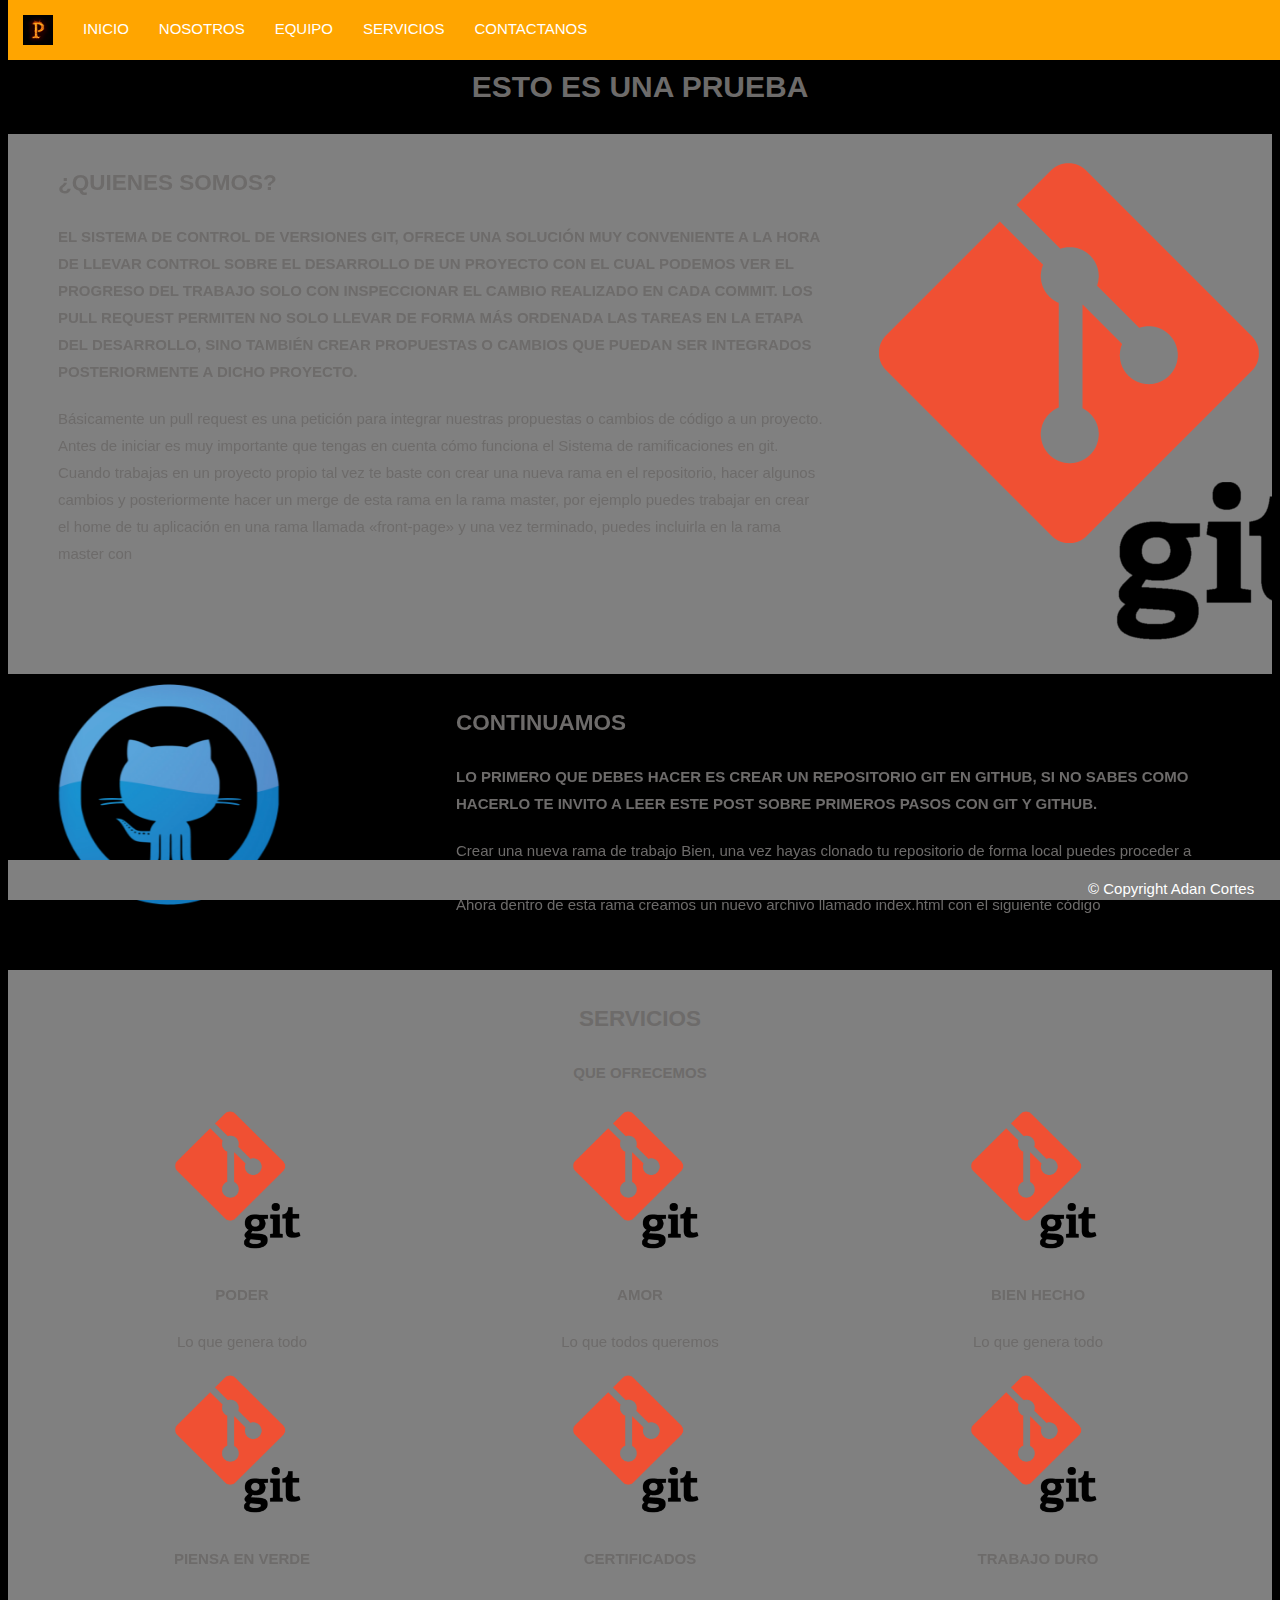
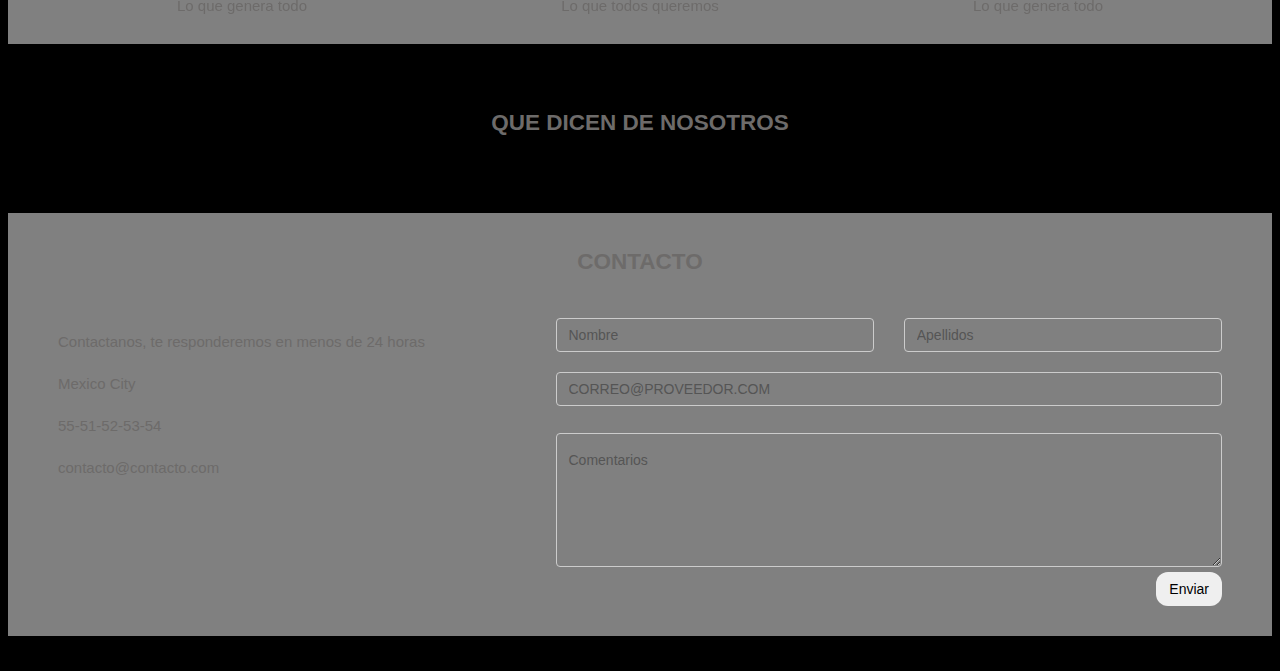
==== index.html @ e6aa92da "26-1-21" ====
<!DOCTYPE html>
<html lang="en" dir="ltr">
    <head>
      <meta name="viewport" content="width=device-width, initial-scale=1.0">
      <link rel="stylesheet" href="css/index.css">
      <meta charset="utf-8">
      <title>Home</title>
      <div id="menu" >
          <nav class="navbar ">
              <a><img src="img/logo.jpg" class="logo" alt=""></a>
                <ul id="nav" >

                </ul>
          </nav>
      </div>
    </head>
    <body>

              <h1 class="titulo">ESTO ES UNA PRUEBA</h1>
              <div id="about" class=" bg-grey cont-fluid">
                  <div class="row">
                      <div class="col-sm-8 ">
                        <h2>¿quienes somos?</h2>
                        <h4>El sistema de control de versiones git, ofrece una solución muy conveniente a
                          la hora de llevar control sobre el desarrollo de un proyecto con el cual podemos
                          ver el progreso del trabajo solo con inspeccionar el cambio realizado en cada commit.
                           Los pull request permiten no solo llevar de forma más ordenada las tareas en la etapa
                           del desarrollo, sino también crear propuestas o cambios que puedan ser integrados
                           posteriormente a dicho proyecto.</h4>
                          <p>Básicamente un pull request es una petición para integrar nuestras propuestas o
                             cambios de código a un proyecto.
                             Antes de iniciar es muy importante que tengas en cuenta cómo funciona el Sistema de
                             ramificaciones en git.
                             Cuando trabajas en un proyecto propio tal vez te baste con crear una nueva rama en el
                             repositorio, hacer algunos cambios y posteriormente
                             hacer un merge de esta rama en la rama master, por ejemplo puedes trabajar en crear el home
                             de tu aplicación en una rama llamada «front-page» y una vez terminado, puedes incluirla en
                             la rama master con</p>
                      </div>
                      <div class="col-sm-4 ">
                          <img src="img/git.png" alt="git" >
                      </div>
                  </div>
              </div>


              <div class="cont-fluid">

                <div class="row">
                  <div class="col-sm-4">
                    <img src="img/git2.png" alt="git2"width="60%" height="60%">
                  </div>
                  <div id="continuamos" class="col-sm-8">
                    <h2>continuamos</h2>
                    <h4>Lo primero que debes hacer es crear un repositorio git en GitHub, si no sabes como
                      hacerlo te invito a leer este post sobre Primeros pasos con git y GitHub.</h4>
                      <p>Crear una nueva rama de trabajo Bien, una vez hayas clonado tu repositorio de forma
                        local puedes proceder a crear una nueva rama de trabajo, vamos a llamarla «index-page»
                        $ git checkout -b index-page <br>
                        Ahora dentro de esta rama creamos un nuevo archivo llamado index.html con el siguiente código</p>
                        <br>
                  </div>
                </div>
              </div>

              <div id="servicios" class="cont-fluid txt-centro bg-grey">
                <h2>servicios</h2>
                <h4>que ofrecemos</h4>
                <div class="row ">
                  <div class="col-sm-4">
                    <img src="img/git.png" alt="git" height="40%"width="40%">
                    <h4>poder</h4>
                    <p>Lo que genera todo</p>
                  </div>
                  <div class="col-sm-4">
                    <img src="img/git.png" alt="git" height="40%"width="40%">
                    <h4>Amor</h4>
                    <p>Lo que todos queremos</p>
                  </div>
                  <div class="col-sm-4">
                    <img src="img/git.png" alt="git" height="40%"width="40%">
                    <h4>bien hecho</h4>
                    <p>Lo que genera todo</p>
                  </div>
                </div>

                <div class="row ">
                  <div class="col-sm-4">
                    <img src="img/git.png" alt="git" height="40%"width="40%">
                    <h4>piensa en verde</h4>
                    <p>Lo que genera todo</p>
                  </div>
                  <div class="col-sm-4">
                    <img src="img/git.png" alt="git" height="40%"width="40%">
                    <h4>certificados</h4>
                    <p>Lo que todos queremos</p>
                  </div>
                  <div class="col-sm-4">
                    <img src="img/git.png" alt="git" height="40%"width="40%">
                    <h4>trabajo duro</h4>
                    <p>Lo que genera todo</p>
                  </div>
                </div>
              </div>

              <div class="cont-fluid txt-centro">
                <h2>que dicen de nosotros</h2>
                <div class="carousel slide txt-centro" data-ride="carousel">
                  <ol class="carousel-indicators">
                    <li #mycarousel></li>
                  </ol>


                </div>

              </div>


              <div id="contacto" class="cont-fluid bg-grey ">
                  <h2 class="txt-centro">contacto</h2>
                    <div class="row">
                          <div class="col-sm-5">
                              <p>Contactanos, te responderemos en menos de 24 horas</p>
                              <p>Mexico City </p>
                              <p>55-51-52-53-54</p>
                              <p>contacto@contacto.com</p>
                          </div>
                          <div class="col-sm-7">
                              <div class="row">
                                  <div class="col-sm-6 form-group">
                                      <input class="form-control" type="text" name="nombre" placeholder="Nombre" required>
                                  </div>
                                  <div class="col-sm-6 form-group">
                                      <input class="form-control" type="text" name="inapellidos" placeholder="Apellidos" required>
                                  </div>
                              </div>
                              <input class="form-control" type="text" name="inemail" placeholder="CORREO@PROVEEDOR.COM">
                                <br>
                              <textarea class="form-control" placeholder="Comentarios" name="incoment" rows="5"></textarea>
                              <div class="row">
                                  <div class="col-sm-12 form-group">
                                                            <button type="button" name="send" class="btn-right" class="snd">Enviar</button>
                                                        </div>
                              </div>
                          </div>
                    </div>
              </div>
<br>

          <footer class="copy" >
                    <p>© Copyright Adan Cortes</p>
          </footer>
              <script type="text/javascript" src="js/index.js"></script>
    </body>
</html>
---- css/index.css ----
:after, :before
{
    box-sizing: border-box;
}
* {
  box-sizing: border-box;
}
body, html
  {
    font: 400 15px Lato, sans-serif;
    line-height: 1.8;
    margin-top: 0;
    padding: 0;
    background-color: black;
    color: #6D6B6A;
  }
footer
  {
      background-color:gray;
      position: fixed;
      bottom: 0;
      width: 100%;
      height: 40px;

  }
.copy p
{
  color: white;
  float: right;
  width: 200px;
}

.navbar
    {
      background-color: orange;
        list-style:none;
        position: fixed;
        top: 0;
        width: 100%;
        margin: 0;
    }
.logo
    {
        float:left;
        height: 30px;
        width: 30px;
        padding: 0;
        margin: :0;
    }

ul, li
    {
  			list-style:none;
        margin: 0;
        padding: 0;
        overflow: hidden;
  	}
a
    {
        float: left;
        color: white;
        text-align: center;
        padding: 15px;
        text-decoration: none;
    }
a:hover
    {
        background-color: black;
    }
a:focus
    {
        background-color: blue;
    }
button
  {
    display: inline-block;
    margin-bottom: 0;
    font-weight: 400;
    text-align: center;
    white-space: nowrap;
    vertical-align: middle;
    -ms-touch-action: manipulation;
    touch-action: manipulation;
    cursor: pointer;
    background-image: none;
    border: 1px solid transparent;
    padding: 6px 12px;
    font-size: 14px;
    line-height: 1.42857143;
    border-radius: 4px;
    -webkit-user-select: none;
    -moz-user-select: none;
    -ms-user-select: none;
    user-select: none;
  }
button, input, textarea ,select
  {
    font-family: inherit;
    color: black;
  }
h2, h1, h3, h4, h5, h6
  {
    text-transform: uppercase;
  }
.txt-centro
  {
    text-align: center;
    margin-bottom: 30px;
  }
.bg-grey
  {
    background-color: gray;
  }
.cont-fluid
  {
    padding: 10px 50px;

  }
  .cont-fluid:after, .cont-fluid:before, .row:after, .row:before, .form-group:after, .form-group-:before
    {
      display: table;
      content: " ";
    }
  :after, :before
    {
      box-sizing: border-box;
    }
.row:after,.cont-fluid:after
  {
    clear: both;
  }
.row
  {
    margin-right: -15px;
    margin-left: -15px;
  }

.form-group
  {
        margin-bottom: 15px;
        padding: 5px;
  }
.form-control
  {
    display: block;
    width: 100%;
    height: 34px;
    padding: 16px 12px;
    font-size: 14px;
    line-height: 1.42857143;
    border: 1px solid #ccc;
    border-radius: 4px;
  }
textarea.form-control
  {
    height: auto;
  }
  .carousel {
      position: relative;
  }
  .carousel-indicators {
    position: absolute;
    bottom: 10px;
    left: 50%;
    z-index: 15;
    width: 60%;
    padding-left: 0;
    margin-left: -30%;
    text-align: center;
    list-style: none;
}
.slide
{
    animation-name: slide;
    -webkit-animation-name: slide;
    animation-duration: 1s;
    -webkit-animation-duration: 1s;
    visibility: visible;
}
.btn-right
  {
    float: right!important;
    border-radius: 12px;
  }
.titulo
  {
      text-align: center;
      margin-top: 60px;
  }




@media only screen and (min-width:620px)
{
    /* For mobile phones: */
        .col-sm-4, .col-sm-5, .col-sm-6, .col-sm-7, .col-sm-8, .col-sm-12
          {
            float: left;
            position: relative;
            min-height: 1px;
            padding-right: 15px;
            padding-left: 15px;
          }
        .col-sm-4
          {
            width: 33.33333333%;
          }
        .col-sm-7
          {
            width: 58.33333333%;
          }
        .col-sm-8
          {
            width: 66.66666667%;
          }
        .col-sm-6
          {
            width: 50%;
          }
          .col-sm-5
          {
            width: 41.66666667%;
          }
          .col-sm-12
          {
            width: 100%;
          }
        .menu
        {
          float: right;
      		margin-top: 0px;
      		width: 100%;
      		background: #2B2B2B;
      		overflow: hidden;
      		height: 0px;
    		  -webkit-transition: all 300ms;
    		  transition: all 300ms;
        }
        .menu ul
        {
      		-webkit-box-orient: vertical;
      		-webkit-box-direction: normal;
      		-ms-flex-direction: column;
      		flex-direction: column;
      		width: 100%;
    	  }

      	.menu li
        {
      		margin:0px;
      	}

      	.menu li a
        {
      		display: block;
      		padding: 10px;
        }
}
input
  {
        background-color: gray;

  }
textarea
  {
        background-color: gray;

  }


::placeholder{color: #555;}
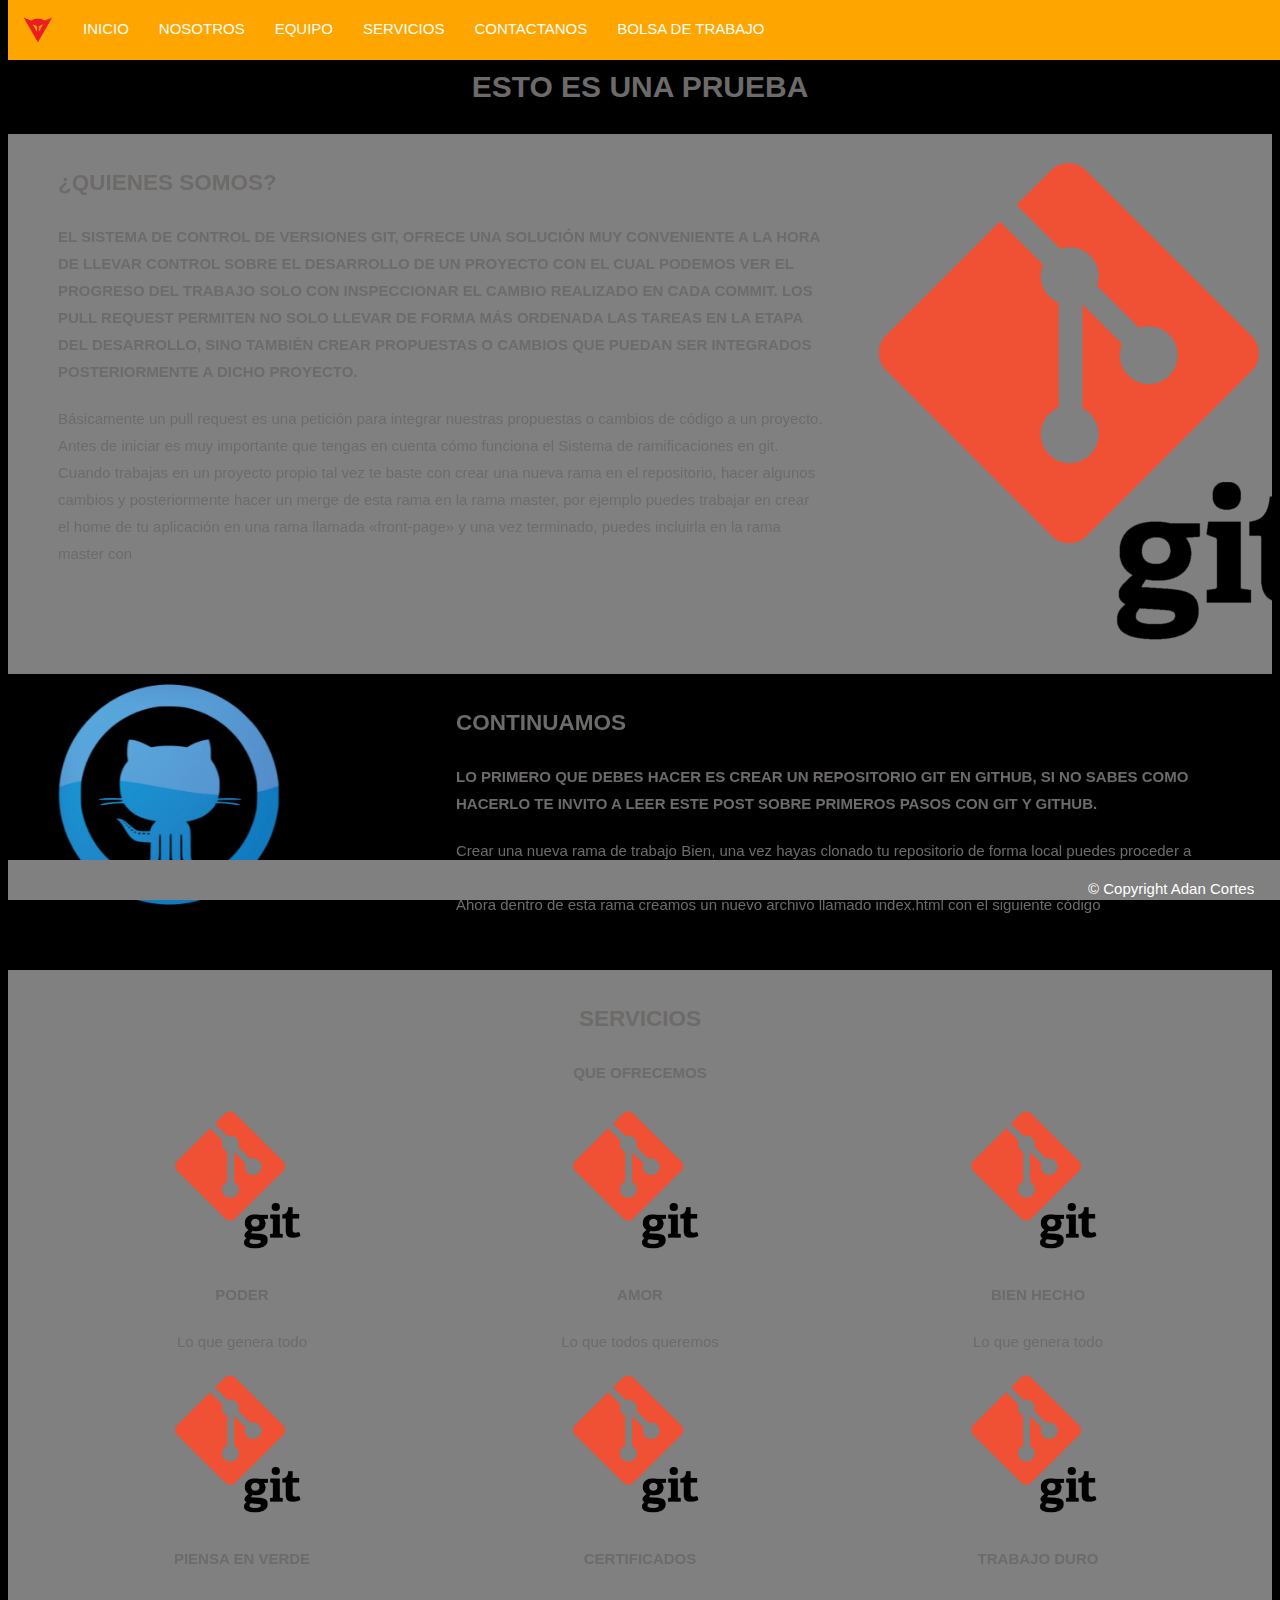
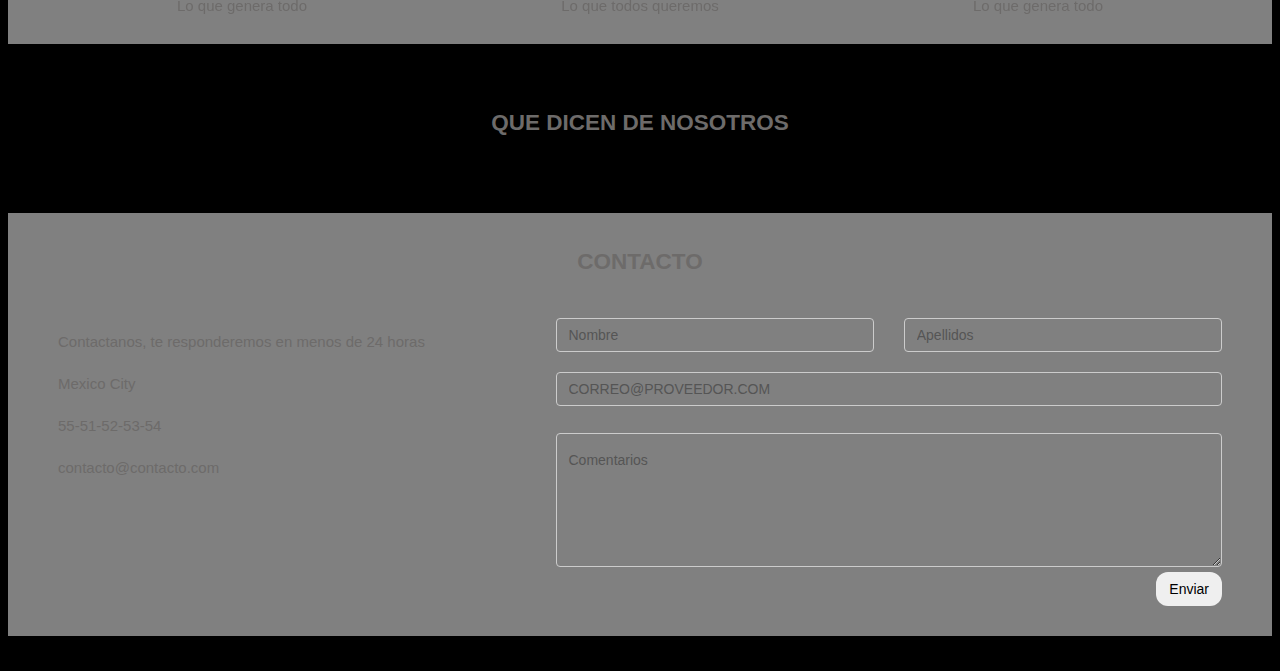
==== commit a9337cf2: "cambiamos el logo y agregamos un nuevo menu" ====
--- a/index.html
+++ b/index.html
@@ -7,7 +7,7 @@
       <title>Home</title>
       <div id="menu" >
           <nav class="navbar ">
-              <a><img src="img/logo.jpg" class="logo" alt=""></a>
+              <a><img src="img/dainise.png" class="logo" alt=""></a>
                 <ul id="nav" >
 
                 </ul>
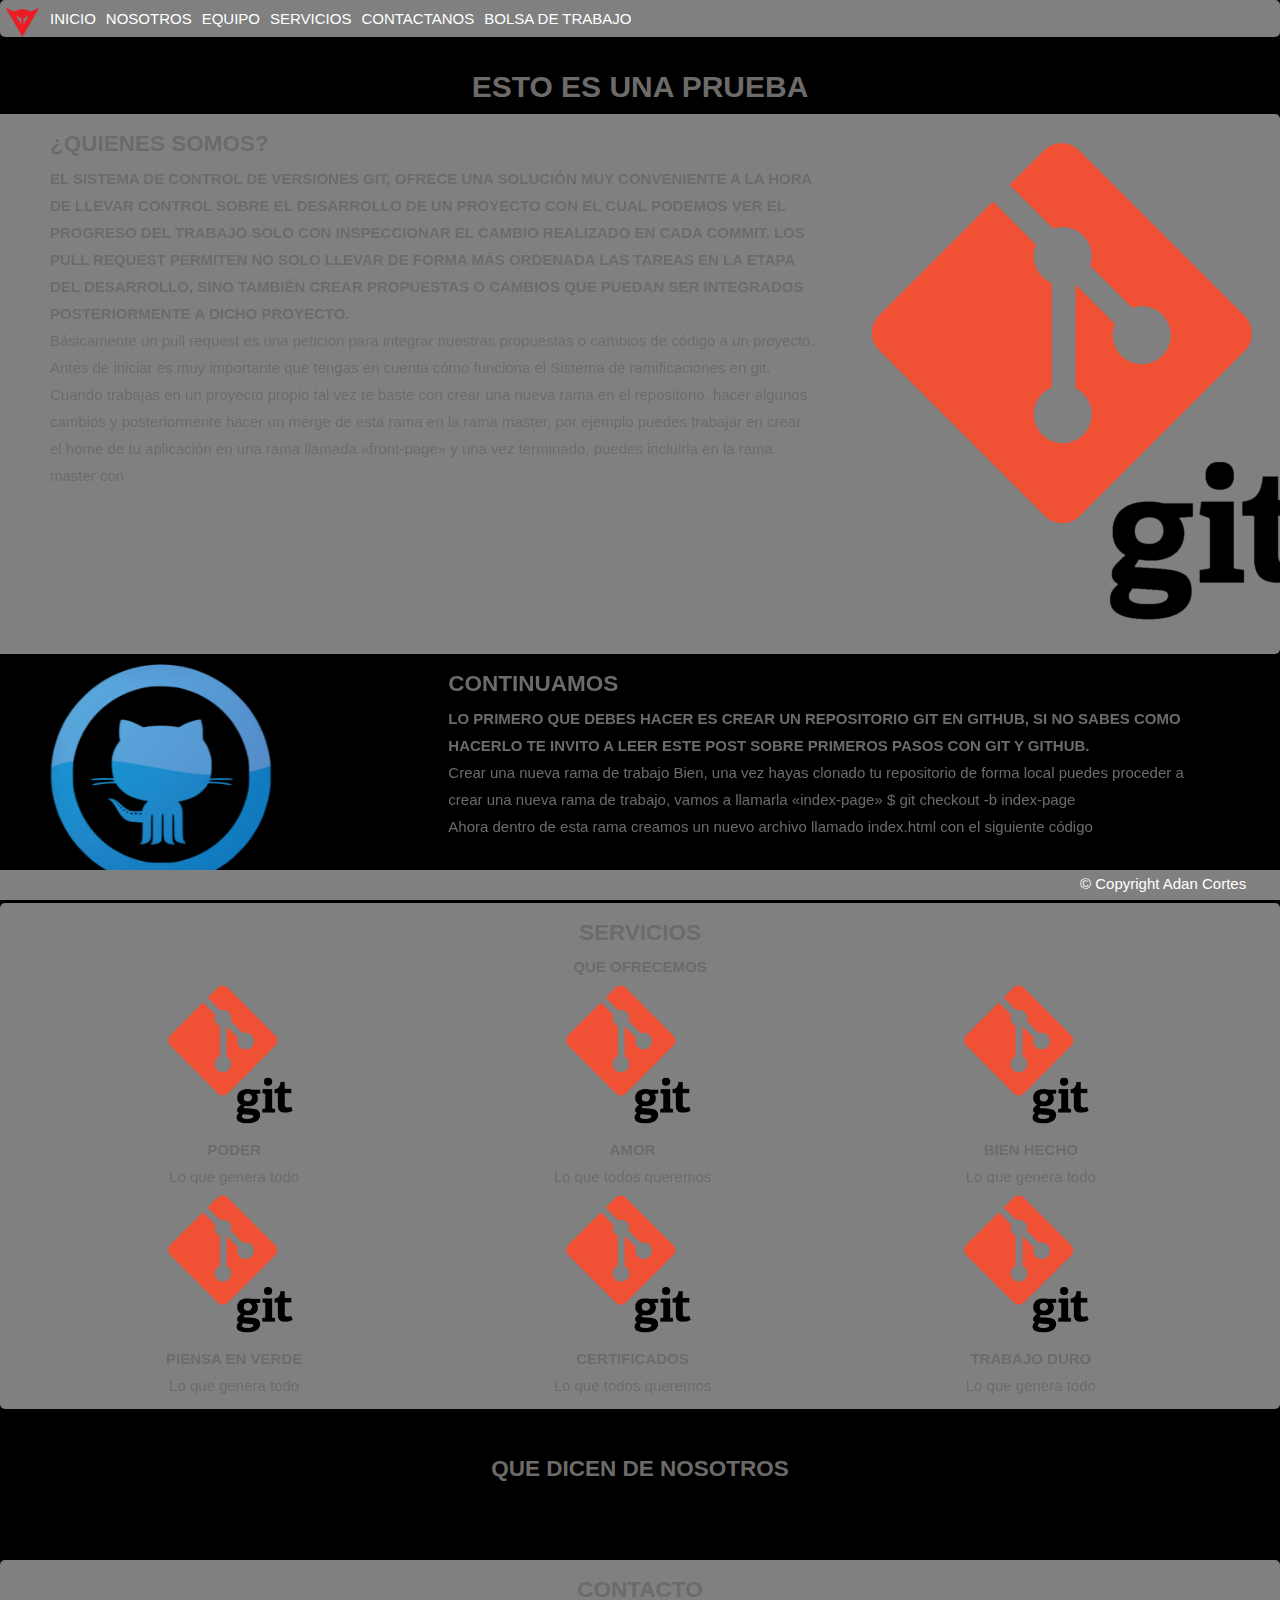
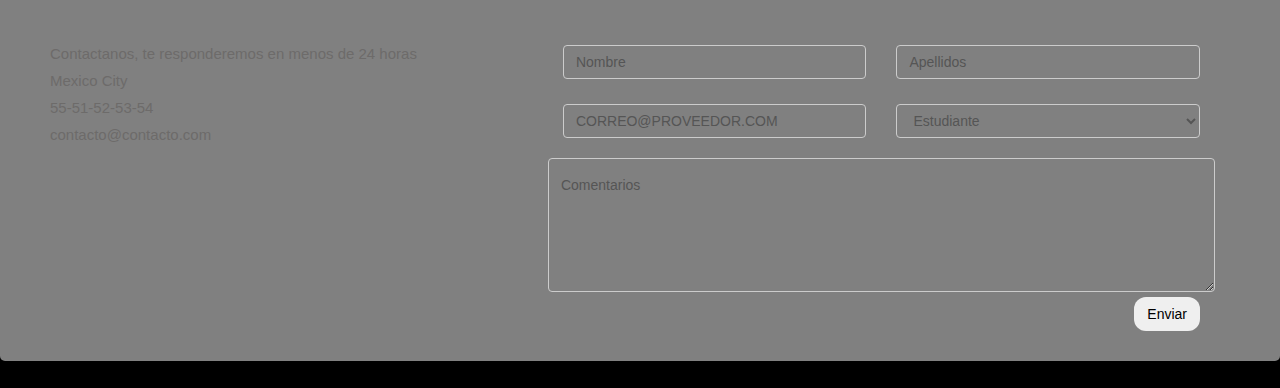
==== commit 0d2dbbd3: "actualizaciones del dia de hoy 4-2-21 modificamos el css" ====
--- a/index.html
+++ b/index.html
@@ -5,20 +5,19 @@
       <link rel="stylesheet" href="css/index.css">
       <meta charset="utf-8">
       <title>Home</title>
-      <div id="menu" >
+    <!--  <div id="menu" >-->
           <nav class="navbar ">
               <a><img src="img/dainise.png" class="logo" alt=""></a>
                 <ul id="nav" >
-
                 </ul>
           </nav>
-      </div>
+    <!--  </div>-->
     </head>
     <body>
 
               <h1 class="titulo">ESTO ES UNA PRUEBA</h1>
-              <div id="about" class=" bg-grey cont-fluid">
-                  <div class="row">
+              <div id="about" class=" row bg-grey cont-fluid">
+
                       <div class="col-sm-8 ">
                         <h2>¿quienes somos?</h2>
                         <h4>El sistema de control de versiones git, ofrece una solución muy conveniente a
@@ -40,13 +39,13 @@
                       <div class="col-sm-4 ">
                           <img src="img/git.png" alt="git" >
                       </div>
-                  </div>
+
               </div>
 
 
-              <div class="cont-fluid">
+              <div class=" row cont-fluid">
 
-                <div class="row">
+
                   <div class="col-sm-4">
                     <img src="img/git2.png" alt="git2"width="60%" height="60%">
                   </div>
@@ -60,7 +59,7 @@
                         Ahora dentro de esta rama creamos un nuevo archivo llamado index.html con el siguiente código</p>
                         <br>
                   </div>
-                </div>
+
               </div>
 
               <div id="servicios" class="cont-fluid txt-centro bg-grey">
@@ -109,10 +108,7 @@
                   <ol class="carousel-indicators">
                     <li #mycarousel></li>
                   </ol>
-
-
                 </div>
-
               </div>
 
 
@@ -126,21 +122,31 @@
                               <p>contacto@contacto.com</p>
                           </div>
                           <div class="col-sm-7">
-                              <div class="row">
+
                                   <div class="col-sm-6 form-group">
                                       <input class="form-control" type="text" name="nombre" placeholder="Nombre" required>
                                   </div>
                                   <div class="col-sm-6 form-group">
                                       <input class="form-control" type="text" name="inapellidos" placeholder="Apellidos" required>
                                   </div>
-                              </div>
-                              <input class="form-control" type="text" name="inemail" placeholder="CORREO@PROVEEDOR.COM">
+                                  <div class=" col-sm-6 form-group">
+                                    <input class="form-control" type="text" name="inemail" placeholder="CORREO@PROVEEDOR.COM">
+                                  </div>
+                                  <div class=" col-sm-6 form-group">
+                                    <select class="" name="genero">
+                                        <option value="estudiante">Estudiante</option>
+                                        <option value="maestro">Maestro</option>
+                                        <option value="empleado">Empleado</option>
+                                        <option value="otro">Otro</option>
+                                    </select>
+                                  </div>
+
                                 <br>
                               <textarea class="form-control" placeholder="Comentarios" name="incoment" rows="5"></textarea>
                               <div class="row">
                                   <div class="col-sm-12 form-group">
-                                                            <button type="button" name="send" class="btn-right" class="snd">Enviar</button>
-                                                        </div>
+                                        <button type="button" name="send" class="btn-right" class="snd">Enviar</button>
+                                  </div>
                               </div>
                           </div>
                     </div>
--- a/css/index.css
+++ b/css/index.css
@@ -1,10 +1,8 @@
-:after, :before
-{
-    box-sizing: border-box;
-}
 * {
   box-sizing: border-box;
-}
+  margin: 0;
+  padding: 0;
+  }
 body, html
   {
     font: 400 15px Lato, sans-serif;
@@ -20,52 +18,59 @@
       position: fixed;
       bottom: 0;
       width: 100%;
-      height: 40px;
-
+      height: 30px;
   }
 .copy p
-{
-  color: white;
-  float: right;
-  width: 200px;
-}
+  {
+    color: white;
+    float: right;
+    width: 200px;
+  }
 
 .navbar
     {
-      background-color: orange;
+      background-color: gray;
         list-style:none;
         position: fixed;
         top: 0;
         width: 100%;
         margin: 0;
-    }
-.logo
-    {
-        float:left;
-        height: 30px;
-        width: 30px;
-        padding: 0;
-        margin: :0;
-    }
-
-ul, li
-    {
+        border-radius: 5px;
+        height: 37px;
+    }
+ ul, li
+    {
+      display: -webkit-box;
+      display: -ms-flexbox;
+      display: flex;
+
   			list-style:none;
         margin: 0;
         padding: 0;
-        overflow: hidden;
-  	}
+
+      }
+.logo
+    {
+        float:left;
+        height: 35px;
+        width: 35px;
+        padding: 0;
+        margin: 0;
+    }
 a
     {
         float: left;
         color: white;
         text-align: center;
-        padding: 15px;
+        padding: 5px;
         text-decoration: none;
     }
 a:hover
     {
         background-color: black;
+          border-radius: 5px;
+          -webkit-transition: all 300ms;
+          transition: all 300ms;
     }
 a:focus
     {
@@ -110,6 +115,7 @@
 .bg-grey
   {
     background-color: gray;
+    border-radius: 5px;
   }
 .cont-fluid
   {
@@ -131,7 +137,7 @@
   }
 .row
   {
-    margin-right: -15px;
+
     margin-left: -15px;
   }
 
@@ -139,6 +145,20 @@
   {
         margin-bottom: 15px;
         padding: 5px;
+        border-radius: 5px;
+  }
+select
+  {
+    display: block;
+    width: 100%;
+    height: 34px;
+    padding: 5px 12px;
+    font-size: 14px;
+    line-height: 1.42857143;
+    border: 1px solid #ccc;
+    border-radius: 4px;
+    color: #555;
+    background-color: gray;
   }
 .form-control
   {
@@ -155,28 +175,30 @@
   {
     height: auto;
   }
-  .carousel {
+.carousel
+    {
       position: relative;
-  }
-  .carousel-indicators {
-    position: absolute;
-    bottom: 10px;
-    left: 50%;
-    z-index: 15;
-    width: 60%;
-    padding-left: 0;
-    margin-left: -30%;
-    text-align: center;
-    list-style: none;
-}
+    }
+  .carousel-indicators
+    {
+        position: absolute;
+        bottom: 10px;
+        left: 50%;
+        z-index: 15;
+        width: 60%;
+        padding-left: 0;
+        margin-left: -30%;
+        text-align: center;
+        list-style: none;
+    }
 .slide
-{
-    animation-name: slide;
-    -webkit-animation-name: slide;
-    animation-duration: 1s;
-    -webkit-animation-duration: 1s;
-    visibility: visible;
-}
+  {
+      animation-name: slide;
+      -webkit-animation-name: slide;
+      animation-duration: 1s;
+      -webkit-animation-duration: 1s;
+      visibility: visible;
+  }
 .btn-right
   {
     float: right!important;
@@ -218,7 +240,7 @@
           {
             width: 50%;
           }
-          .col-sm-5
+        .col-sm-5
           {
             width: 41.66666667%;
           }
@@ -226,36 +248,36 @@
           {
             width: 100%;
           }
-        .menu
-        {
-          float: right;
-      		margin-top: 0px;
-      		width: 100%;
-      		background: #2B2B2B;
-      		overflow: hidden;
-      		height: 0px;
-    		  -webkit-transition: all 300ms;
-    		  transition: all 300ms;
-        }
+      /*  .menu
+          {
+            float: right;
+        		margin-top: 0px;
+        		width: 100%;
+        		background: #2B2B2B;
+        		overflow: hidden;
+        		height: 0px;
+      		  -webkit-transition: all 300ms;
+      		  transition: all 300ms;
+          }
         .menu ul
-        {
-      		-webkit-box-orient: vertical;
-      		-webkit-box-direction: normal;
-      		-ms-flex-direction: column;
-      		flex-direction: column;
-      		width: 100%;
-    	  }
+          {
+        		-webkit-box-orient: vertical;
+        		-webkit-box-direction: normal;
+        		-ms-flex-direction: column;
+        		flex-direction: column;
+        		width: 100%;
+      	  }
 
       	.menu li
-        {
-      		margin:0px;
-      	}
+          {
+        		margin:0px;
+        	}
 
       	.menu li a
-        {
-      		display: block;
-      		padding: 10px;
-        }
+          {
+        		display: block;
+        		padding: 10px;
+          }*/
 }
 input
   {
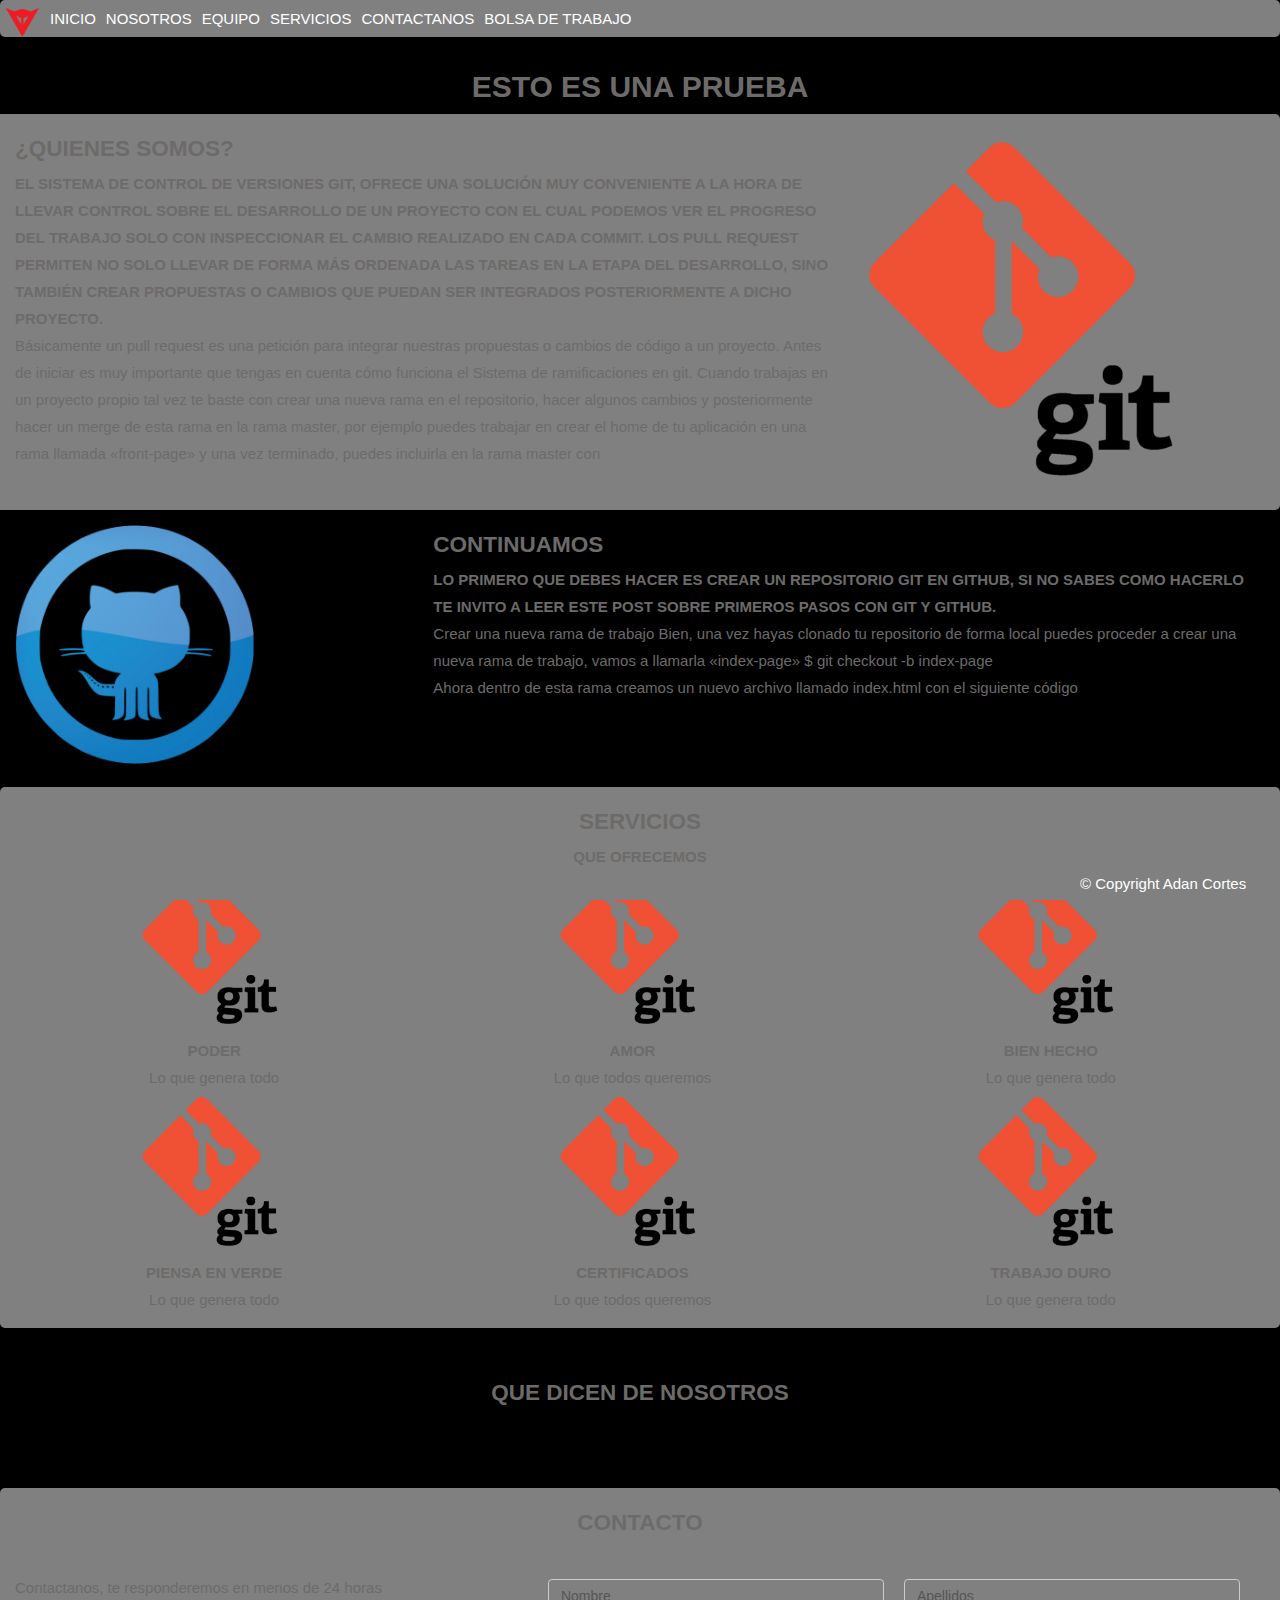
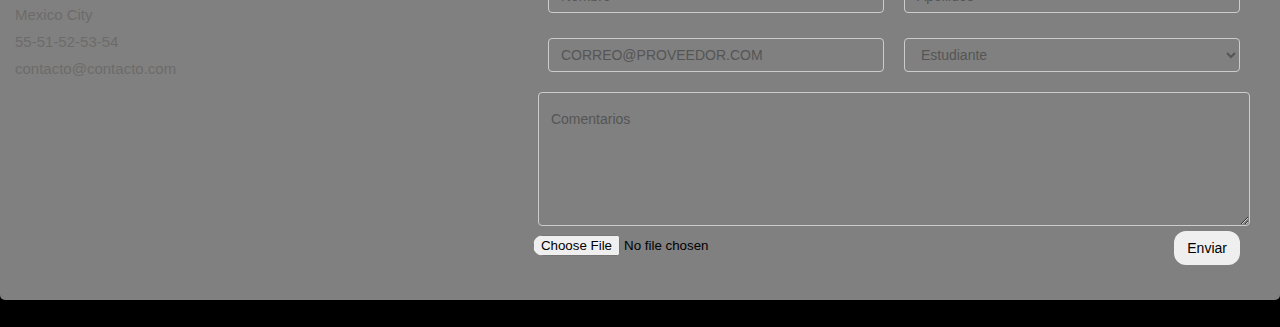
==== commit 956f958e: "agregamos los js de errores en el llenado de los formularios" ====
--- a/index.html
+++ b/index.html
@@ -15,7 +15,7 @@
     </head>
     <body>
 
-              <h1 class="titulo">ESTO ES UNA PRUEBA</h1>
+              <h1 class="titulo">ESTO ES UNA PRUEBA  </h1>
               <div id="about" class=" row bg-grey cont-fluid">
 
                       <div class="col-sm-8 ">
@@ -37,7 +37,7 @@
                              la rama master con</p>
                       </div>
                       <div class="col-sm-4 ">
-                          <img src="img/git.png" alt="git" >
+                          <img src="img/git.png" alt="git" width="90%"  >
                       </div>
 
               </div>
@@ -114,7 +114,7 @@
 
               <div id="contacto" class="cont-fluid bg-grey ">
                   <h2 class="txt-centro">contacto</h2>
-                    <div class="row">
+                    <form class="row">
                           <div class="col-sm-5">
                               <p>Contactanos, te responderemos en menos de 24 horas</p>
                               <p>Mexico City </p>
@@ -124,17 +124,19 @@
                           <div class="col-sm-7">
 
                                   <div class="col-sm-6 form-group">
-                                      <input class="form-control" type="text" name="nombre" placeholder="Nombre" required>
+                                      <input id="name" class="form-control" type="text" name="nombre" placeholder="Nombre" required>
+                                      <p id="pn"></p>
                                   </div>
                                   <div class="col-sm-6 form-group">
-                                      <input class="form-control" type="text" name="inapellidos" placeholder="Apellidos" required>
+                                      <input id="last" class="form-control" type="text" name="inapellidos" placeholder="Apellidos" required>
                                   </div>
                                   <div class=" col-sm-6 form-group">
-                                    <input class="form-control" type="text" name="inemail" placeholder="CORREO@PROVEEDOR.COM">
+                                    <input id="email" class="form-control" type="email" name="inemail" placeholder="CORREO@PROVEEDOR.COM" required>
+                                    <p id="emailOK"></p>
                                   </div>
                                   <div class=" col-sm-6 form-group">
                                     <select class="" name="genero">
-                                        <option value="estudiante">Estudiante</option>
+                                        <option value="estudiante" selected>Estudiante</option>
                                         <option value="maestro">Maestro</option>
                                         <option value="empleado">Empleado</option>
                                         <option value="otro">Otro</option>
@@ -144,18 +146,24 @@
                                 <br>
                               <textarea class="form-control" placeholder="Comentarios" name="incoment" rows="5"></textarea>
                               <div class="row">
-                                  <div class="col-sm-12 form-group">
-                                        <button type="button" name="send" class="btn-right" class="snd">Enviar</button>
+                                <div class="col-sm-6 form-group">
+                                  <input type="file" name="file" class="file" value="">
+                                </div>
+                                  <div class="col-sm-6 form-group">
+                                        <button type="button" name="send" class="btn-right" onclick="mensaje()" >Enviar</button>
                                   </div>
+
                               </div>
                           </div>
-                    </div>
+                    </form>
               </div>
 <br>
 
           <footer class="copy" >
                     <p>© Copyright Adan Cortes</p>
           </footer>
-              <script type="text/javascript" src="js/index.js"></script>
+          <script type="text/javascript" src="js/error.js"></script>
+              <script type="text/javascript" src="js/menu.js"></script>
+              <script type="text/javascript" src="js/error-correo.js"></script>
     </body>
 </html>
--- a/css/index.css
+++ b/css/index.css
@@ -119,7 +119,7 @@
   }
 .cont-fluid
   {
-    padding: 10px 50px;
+    padding: 15px 20px;
 
   }
   .cont-fluid:after, .cont-fluid:before, .row:after, .row:before, .form-group:after, .form-group-:before
@@ -137,7 +137,6 @@
   }
 .row
   {
-
     margin-left: -15px;
   }
 
@@ -199,6 +198,12 @@
       -webkit-animation-duration: 1s;
       visibility: visible;
   }
+.file
+  {
+    border-radius: 12px;
+    text-align: center;
+
+  }
 .btn-right
   {
     float: right!important;
@@ -209,9 +214,6 @@
       text-align: center;
       margin-top: 60px;
   }
-
-
-
 
 @media only screen and (min-width:620px)
 {
@@ -219,10 +221,10 @@
         .col-sm-4, .col-sm-5, .col-sm-6, .col-sm-7, .col-sm-8, .col-sm-12
           {
             float: left;
-            position: relative;
+
             min-height: 1px;
-            padding-right: 15px;
-            padding-left: 15px;
+            padding-right: 10px;
+            padding-left: 10px;
           }
         .col-sm-4
           {
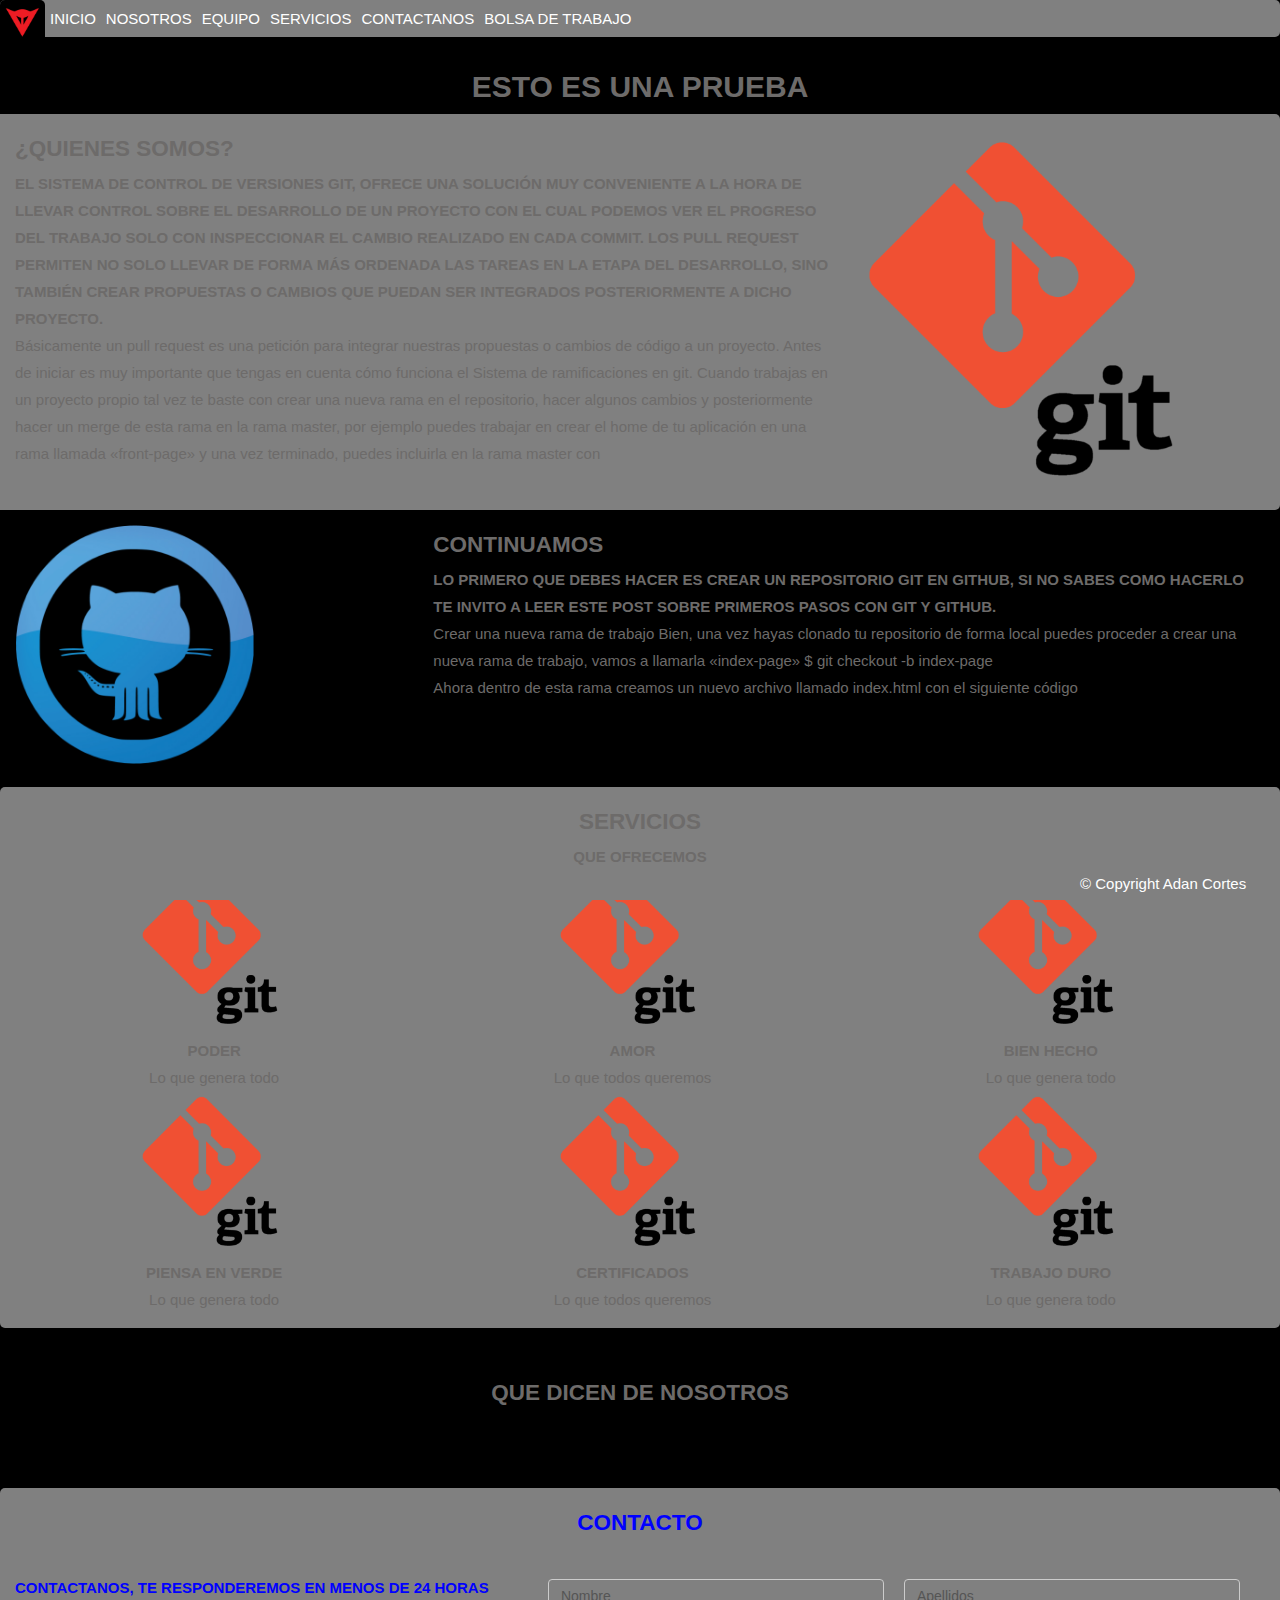
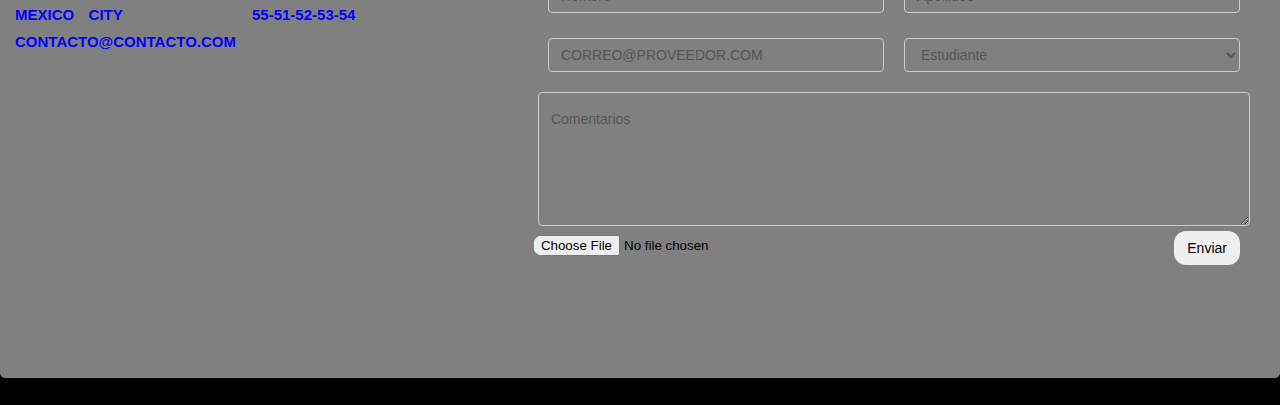
==== commit 2e68c6ac: "mapa" ====
--- a/index.html
+++ b/index.html
@@ -114,22 +114,22 @@
 
               <div id="contacto" class="cont-fluid bg-grey ">
                   <h2 class="txt-centro">contacto</h2>
-                    <form class="row">
+                    <form class="row" id="contacto">
                           <div class="col-sm-5">
                               <p>Contactanos, te responderemos en menos de 24 horas</p>
-                              <p>Mexico City </p>
-                              <p>55-51-52-53-54</p>
-                              <p>contacto@contacto.com</p>
+                              <p>Mexico City &nbsp;&nbsp;&nbsp;&nbsp;&nbsp;&nbsp;&nbsp;&nbsp;55-51-52-53-54  &nbsp;&nbsp;&nbsp;&nbsp;&nbsp;&nbsp;&nbsp;&nbsp;&nbsp;&nbsp;&nbsp;  contacto@contacto.com</p>
+                              <iframe src="https://www.google.com/maps/embed?pb=!1m18!1m12!1m3!1d60145.80821372716!2d-99.15699395551881!3d19.579658390375315!2m3!1f0!2f0!3f0!3m2!1i1024!2i768!4f13.1!3m3!1m2!1s0x85d1f6decf436c73%3A0xaa688731b3fd484a!2sAm%C3%A9rica%20del%20Norte!5e0!3m2!1ses-419!2smx!4v1615842648370!5m2!1ses-419!2smx" width="400" height="300" style="border:0;" allowfullscreen="" loading="lazy"></iframe>
                           </div>
                           <div class="col-sm-7">
 
                                   <div class="col-sm-6 form-group">
                                       <input id="name" class="form-control" type="text" name="nombre" placeholder="Nombre" required>
-                                      <p id="pn"></p>
+
                                   </div>
                                   <div class="col-sm-6 form-group">
                                       <input id="last" class="form-control" type="text" name="inapellidos" placeholder="Apellidos" required>
                                   </div>
+
                                   <div class=" col-sm-6 form-group">
                                     <input id="email" class="form-control" type="email" name="inemail" placeholder="CORREO@PROVEEDOR.COM" required>
                                     <p id="emailOK"></p>
@@ -162,7 +162,7 @@
           <footer class="copy" >
                     <p>© Copyright Adan Cortes</p>
           </footer>
-          <script type="text/javascript" src="js/error.js"></script>
+             
               <script type="text/javascript" src="js/menu.js"></script>
               <script type="text/javascript" src="js/error-correo.js"></script>
     </body>
--- a/css/index.css
+++ b/css/index.css
@@ -19,6 +19,17 @@
       bottom: 0;
       width: 100%;
       height: 30px;
+  }
+#emailOK
+  {
+    color: red;
+  }
+#contacto
+  {
+    color:blue;
+    text-transform: uppercase;
+    font-weight: bold;
+    text-align: justify;
   }
 .copy p
   {
@@ -38,7 +49,8 @@
         border-radius: 5px;
         height: 37px;
     }
- ul, li
+
+ul, li
     {
       display: -webkit-box;
       display: -ms-flexbox;
@@ -122,12 +134,12 @@
     padding: 15px 20px;
 
   }
-  .cont-fluid:after, .cont-fluid:before, .row:after, .row:before, .form-group:after, .form-group-:before
+.cont-fluid:after, .cont-fluid:before, .row:after, .row:before, .form-group:after, .form-group-:before
     {
       display: table;
       content: " ";
     }
-  :after, :before
+:after, :before
     {
       box-sizing: border-box;
     }
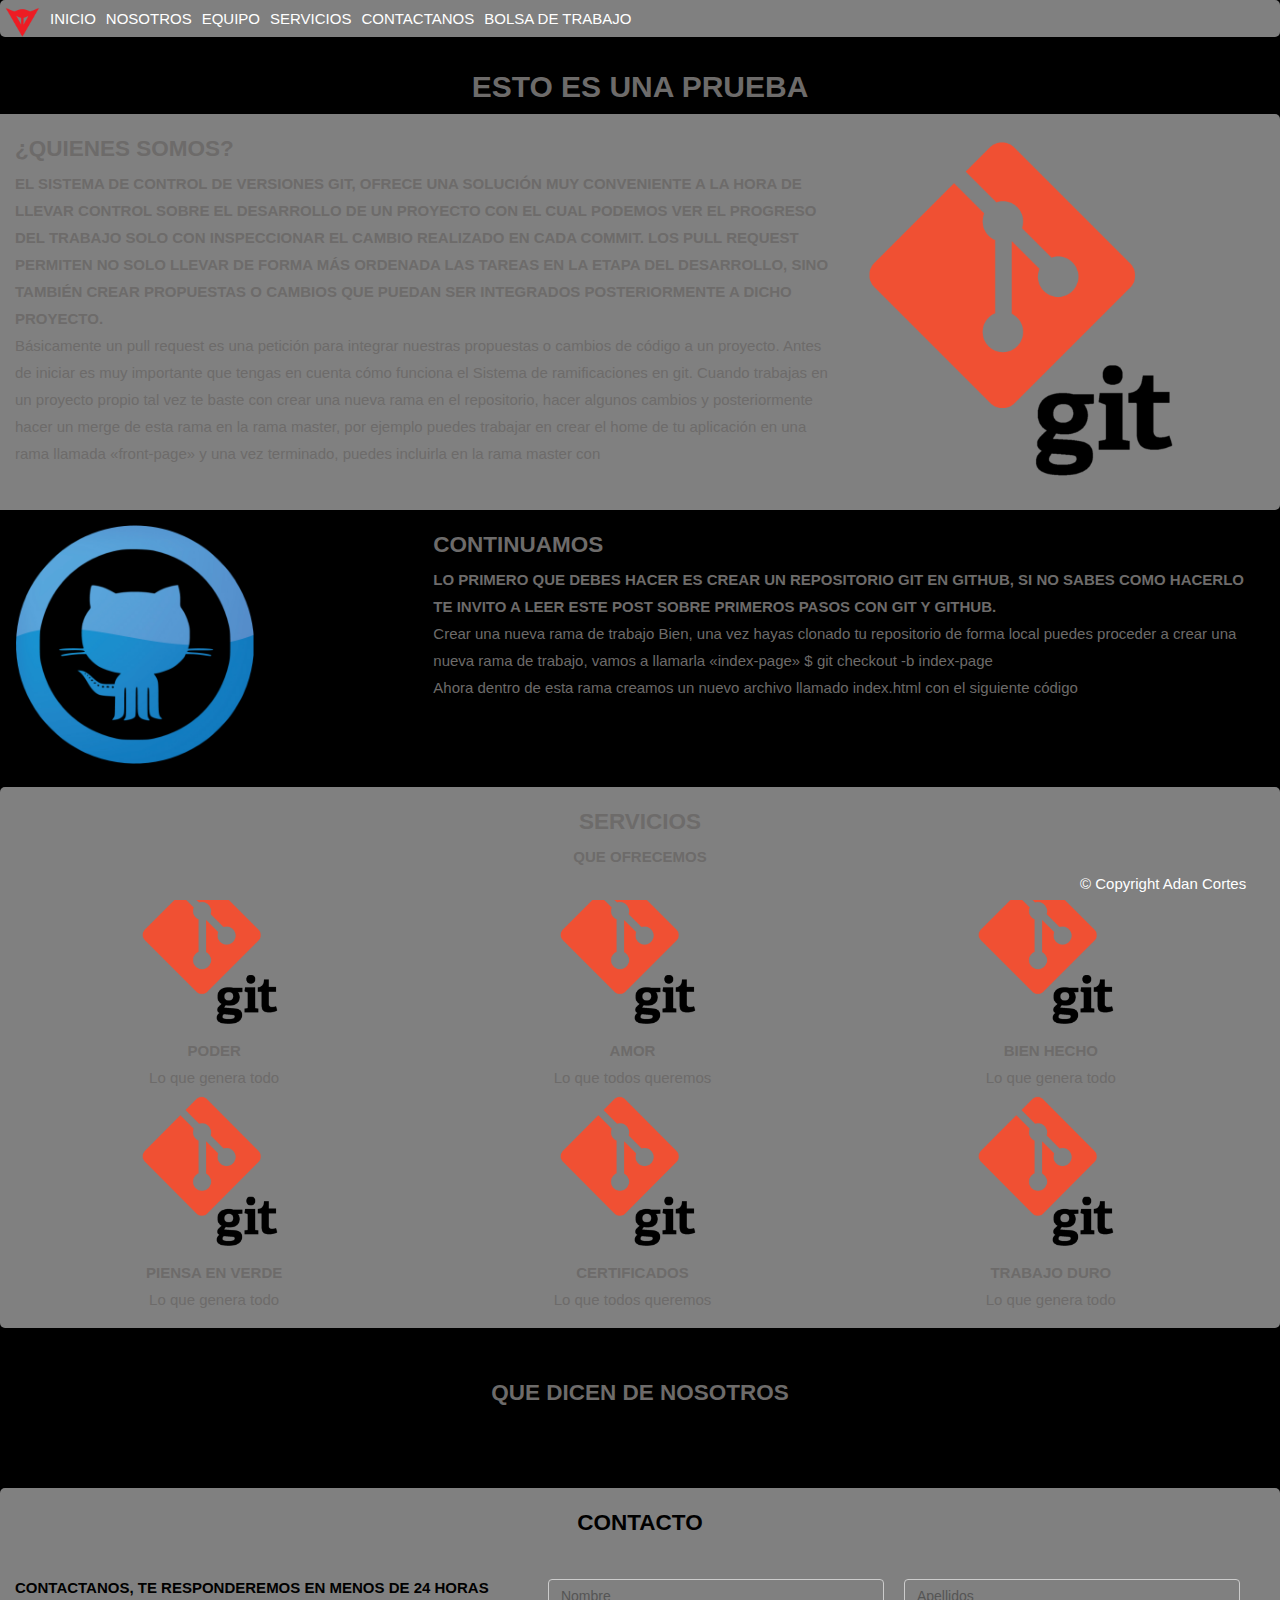
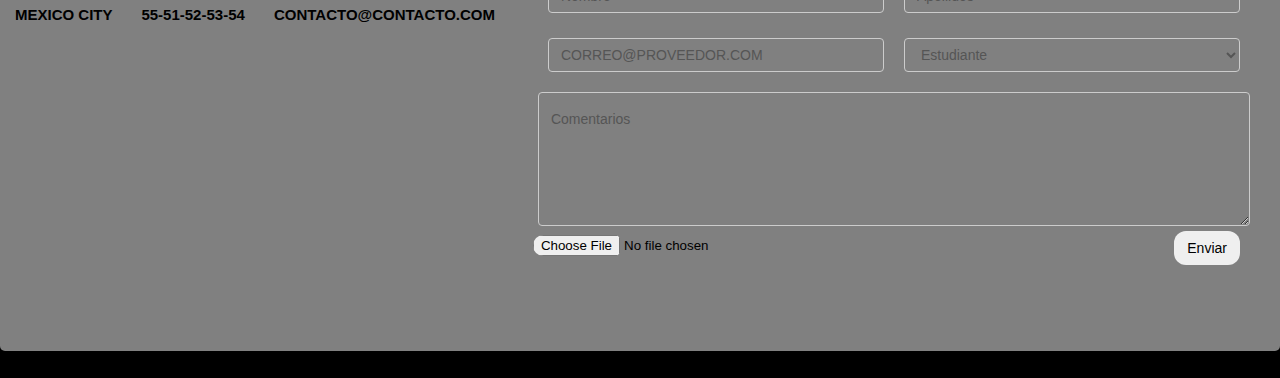
==== commit ab279907: "se agrego un js para validar que usuario si haya puesto nombre y apellido" ====
--- a/index.html
+++ b/index.html
@@ -103,6 +103,7 @@
               </div>
 
               <div class="cont-fluid txt-centro">
+
                 <h2>que dicen de nosotros</h2>
                 <div class="carousel slide txt-centro" data-ride="carousel">
                   <ol class="carousel-indicators">
@@ -117,18 +118,20 @@
                     <form class="row" id="contacto">
                           <div class="col-sm-5">
                               <p>Contactanos, te responderemos en menos de 24 horas</p>
-                              <p>Mexico City &nbsp;&nbsp;&nbsp;&nbsp;&nbsp;&nbsp;&nbsp;&nbsp;55-51-52-53-54  &nbsp;&nbsp;&nbsp;&nbsp;&nbsp;&nbsp;&nbsp;&nbsp;&nbsp;&nbsp;&nbsp;  contacto@contacto.com</p>
+                              <p>Mexico City &nbsp;&nbsp;&nbsp;&nbsp;&nbsp;&nbsp;55-51-52-53-54  &nbsp;&nbsp;&nbsp;&nbsp;&nbsp;  contacto@contacto.com</p>
                               <iframe src="https://www.google.com/maps/embed?pb=!1m18!1m12!1m3!1d60145.80821372716!2d-99.15699395551881!3d19.579658390375315!2m3!1f0!2f0!3f0!3m2!1i1024!2i768!4f13.1!3m3!1m2!1s0x85d1f6decf436c73%3A0xaa688731b3fd484a!2sAm%C3%A9rica%20del%20Norte!5e0!3m2!1ses-419!2smx!4v1615842648370!5m2!1ses-419!2smx" width="400" height="300" style="border:0;" allowfullscreen="" loading="lazy"></iframe>
                           </div>
                           <div class="col-sm-7">
 
-                                  <div class="col-sm-6 form-group">
-                                      <input id="name" class="form-control" type="text" name="nombre" placeholder="Nombre" required>
-
-                                  </div>
-                                  <div class="col-sm-6 form-group">
-                                      <input id="last" class="form-control" type="text" name="inapellidos" placeholder="Apellidos" required>
-                                  </div>
+                                <div class="col-sm-6 form-group">
+                                    <input id="name" class="form-control" onfocusout="validar()" type="text" name="nombre" placeholder="Nombre" required>
+                                </div>
+                                <div class="col-sm-6 form-group">
+                                    <input id="last" class="form-control" onfocusout="validar()" type="text" name="inapellidos" placeholder="Apellidos" required>
+                                </div>
+                                <div class="" >
+                                  <p id="pn"></p>
+                                </div>
 
                                   <div class=" col-sm-6 form-group">
                                     <input id="email" class="form-control" type="email" name="inemail" placeholder="CORREO@PROVEEDOR.COM" required>
@@ -162,8 +165,9 @@
           <footer class="copy" >
                     <p>© Copyright Adan Cortes</p>
           </footer>
-             
+
               <script type="text/javascript" src="js/menu.js"></script>
               <script type="text/javascript" src="js/error-correo.js"></script>
+              <script type="text/javascript" src="js/error.js"></script>
     </body>
 </html>
--- a/css/index.css
+++ b/css/index.css
@@ -26,7 +26,7 @@
   }
 #contacto
   {
-    color:blue;
+    color:black;
     text-transform: uppercase;
     font-weight: bold;
     text-align: justify;
